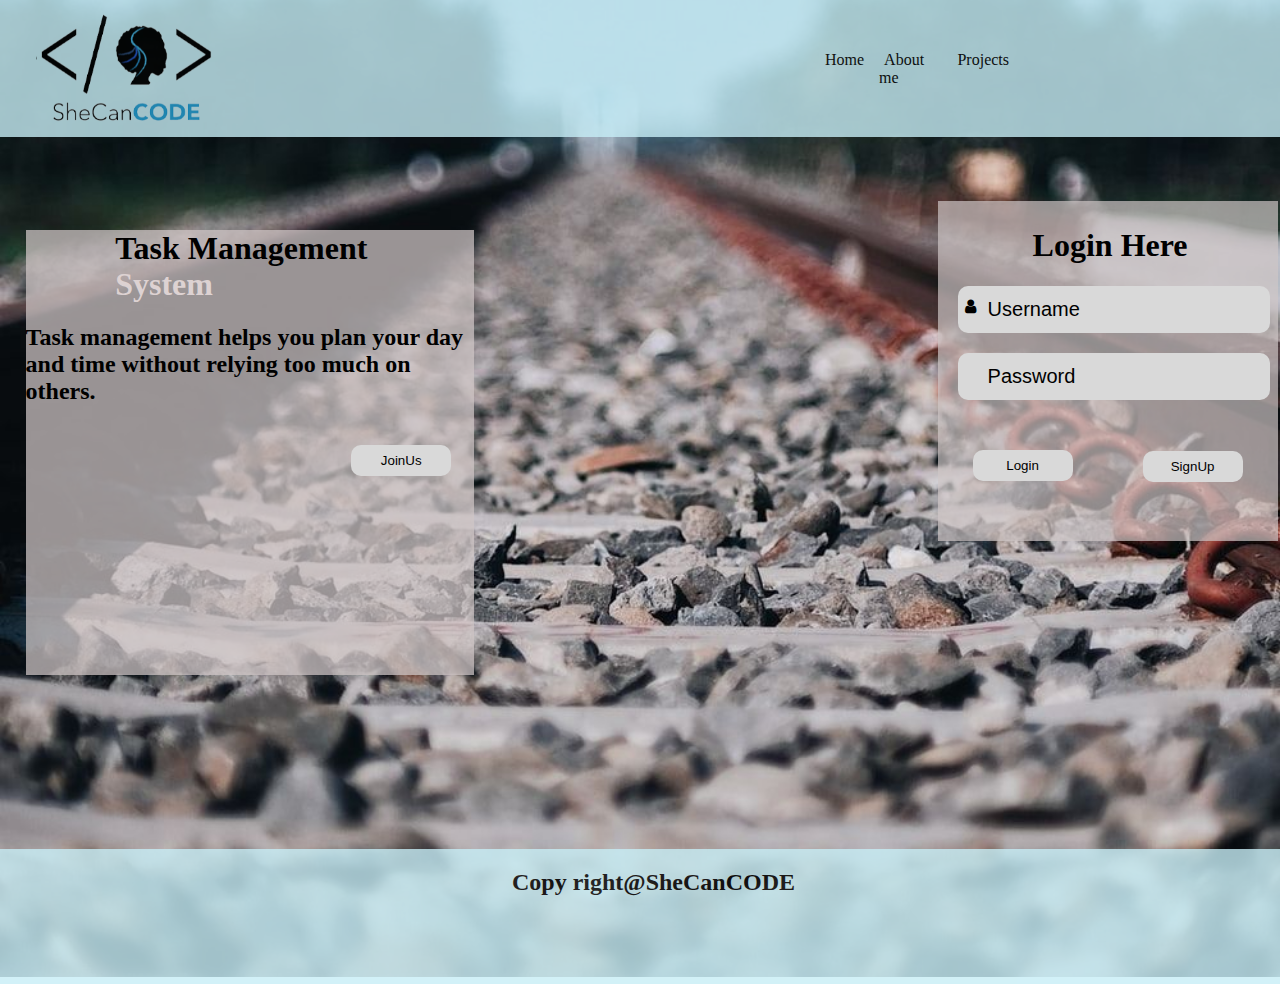
==== Index.html @ d6a509e8 "Rename Title" ====
<!DOCTYPE html>
<html lang="en">
<head>
    <meta charset="UTF-8">
    <meta http-equiv="X-UA-Compatible" content="IE=edge">
    <meta name="viewport" content="width=device-width, initial-scale=1.0">
    <link rel="stylesheet" href="Index.css">
    <link rel="stylesheet" href="https://cdnjs.cloudflare.com/ajax/libs/font-awesome/4.7.0/css/font-awesome.css">
    <title>Document</title>
</head>
<body>
    <div class="Container">
        <div class="head">
            <a href="Index.html">
    <img src="Images/OG.png" alt="">
</a>
    <ul>
        <li>
           <a href="../index.html">Home</a></li>
           <!-- <li> <a href="Home">Service</a></li> -->
           <li>  <a href="Home">About me</a></li>
           <li>  <a href="Home">Projects</a></li>
    </ul>
</div>
<div class="formContainer">
   
<div class="form">
    <h1 class="Trea">Login Here</h1>
    <form action="signUp.html">
        <div>
            <i class="fa fa-user" id="user"></i>
        <input type="text" placeholder="Username" required type="text" >
    </div>
    <div>
  
      <b><input  type="password" placeholder="Password" required></b>
    </div>
      <div> <button class="login"><a href="todoList.html"class="login">Login</a></button></div> 
      <div> <button class="SignUp">SignUp</button></div> 
      
        
    </form>
   </div> 
   
</div>
<div class="form_1">
   <div><h1 class="task">Task Management </h1> </div>
   
   <div><h1 class="system">System</h1></div>
   <h2>

Task management helps you plan your
 day and time without relying too much 
on others.</h2>


<div><button class="JoinUs">JoinUs</button></div> 
</div>
</div>
<div class="footer">
    <h2 class="copy">Copy right@SheCanCODE</h2>
</div>

</div>
</body>
</html>
---- Index.css ----
.Container{
    background-image: url(Images/nn.jpg);
    background-position: 50% 50%;
    background-size: cover;
     /* width: 1300px; */
    height: 110vh;
    margin-top: 1%;
    
}
html body{
    margin: 0px;
    padding: 0px;
}
.head a img{
    width: 180px;
    margin-left: 20%;
    margin-top: 10%;
}
.form{
    height: 300px;
    width: 300px   ;
    margin-top: 4%;
    margin-left: 400px;
    background-color: #cfc6c6b0;
    /* opacity: 0.6; */
    border: none;
    padding: 20px;
   
}

.head{
    background-color: #C7EEF6;
    height: 150px;
    
    margin-left: 0%;
    margin-top: -2%;
    display: flex;
    text-decoration: none;
    opacity: 0.8;
    
} 
.formContainer{
    margin-top: 5%;
    margin-left: 42%;
}
.form_1{
    height: 45%;
    width: 35%;
    background-color: #cfc6c6bb;
    margin-top: -26%;
    margin-left: 2%;
}

ul{
    list-style: none;
    display: flex;
    justify-content: space-between;  
    float: right;
    margin-top: -5%;
    margin-left: 30%;
    width: 18%;
    padding: 10% 20%;
    text-decoration: none;
}
ul li{
    text-decoration: none;
    margin-right: 10px;
 
 size: 20%;

}
ul li a{
    text-decoration: none;
    /* background-color: rgb(255, 255, 255); */
   color: rgb(10, 10, 10); 
   padding: 5px;
 

}


h1{
    color: white;
    margin-left: 20%;
}
h1.Doc{
  color:   rgb(111, 152, 175);
  margin-top: 19%;
  margin-left: 14%;
   
}
h1.Trea{
    color:  black;
    margin-left:25%;
    margin-top: 2%;
     
  }
  form input{
      padding: 12px;
      /* margin: 0px; */
      margin-bottom: 20px;
      /* margin-top: 10%;
          /* float: center; */
          width: 90%;
          border-radius: 10px;
          background-color: #D9D9D9;
          border:none;
          font-size: 20px;
          font-style: normal;
          color: black;
          margin-left: 0.8;
          padding-left: 10%;
  }
  #user{
     float: left;
     margin-left: 0.6%;
     position: absolute;
     margin-top: 1%;
     
  }
  ::placeholder{
      color: black;
  }
  button{
    padding: 6px;
     border-radius: 10%;
    margin-left: 50px;
    background-color: rgb(255, 255, 255);
    border: rgb(111, 152, 175);
    width: 110px;
    /* background-size: 100% 200%;
    background-position: 0% 0%;
    background-image: linear-gradient(to right, transparent 50%, #FE4880 50%); */
  }

 button.login{
    padding: 8px;
    margin-left: 5%;
    background-color:#D9D9D9;
    border:none ;
    width: 100px;
    margin-right: 20%;
   margin-top: 10%;
   border-radius: 10px;
   text-decoration: none;
  }
  button a.login{
    text-decoration: none;
    color: black;
}
  button.SignUp{
    padding: 8px;
    margin-right: 5%;
    background-color:#D9D9D9;
    border:none ;
    width: 100px;
   float: right;
   margin-top: -10%;
   border-radius: 10px;
  }
  button.JoinUs{
    padding: 8px;
    margin-right: 5%;
    background-color:#D9D9D9;
    border:none ;
    width: 100px;
   float: right;
   border-radius: 10px;
   margin-top: -8%;
  }
div.more{
    padding: 16px;
    margin-left: 65px;
    background-color: rgb(111, 152, 175);
    border: rgb(111, 152, 175);
    width: 110px;
}
 li a:hover{
    color: rgb(250, 248, 248);
    width: 10%;
    background-color: #519fc9;
    padding: 5px;
}

.footer{
    background-color:  #C7EEF6;
    height: 135px;
    
    margin-left: 0%;
    margin-top: -10%;
    display: flex;
    text-decoration: none;
    opacity: 0.8;
    
} 
h1.task{
    color: black; 
}
h1.system{
    color: rgb(221, 210, 210);
    margin-top: -5%;
   
}

h2.copy{
    margin-left: 40%;
}
a.more{
    padding: 8px;
    text-decoration: none;
    color: black;
  }
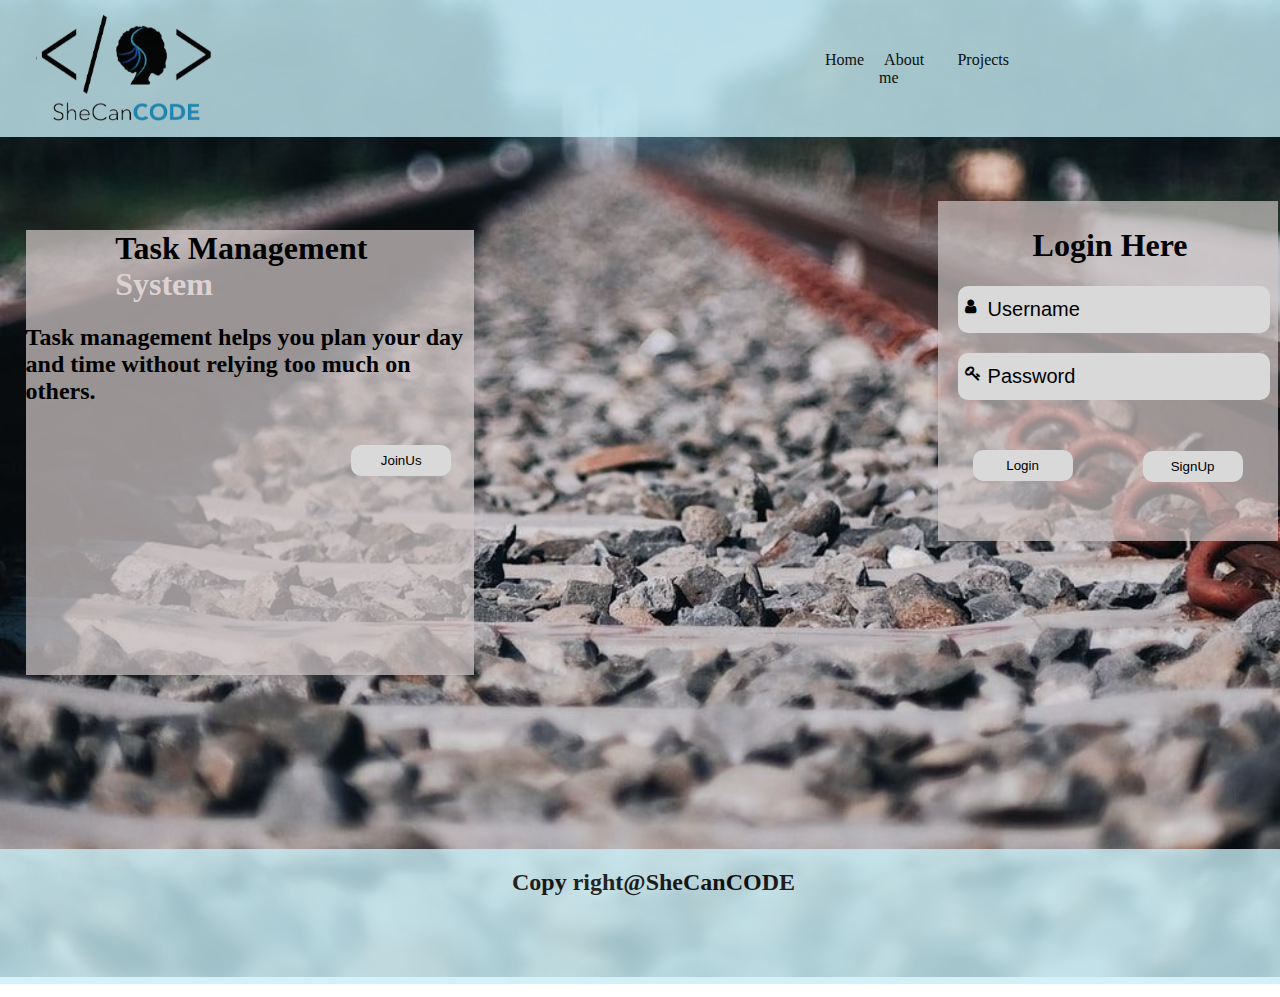
==== commit 075a5fc0: "Add new Icons" ====
--- a/Index.html
+++ b/Index.html
@@ -32,8 +32,8 @@
         <input type="text" placeholder="Username" required type="text" >
     </div>
     <div>
-  
-      <b><input  type="password" placeholder="Password" required></b>
+        <i class="fa fa-key" id="key"></i>
+    <input  type="password" placeholder="Password" required>
     </div>
       <div> <button class="login"><a href="todoList.html"class="login">Login</a></button></div> 
       <div> <button class="SignUp">SignUp</button></div> 
--- a/Index.css
+++ b/Index.css
@@ -118,6 +118,13 @@
      margin-top: 1%;
      
   }
+  #key{
+    float: left;
+    margin-left: 0.6%;
+    position: absolute;
+    margin-top: 1%;
+    
+ }
   ::placeholder{
       color: black;
   }
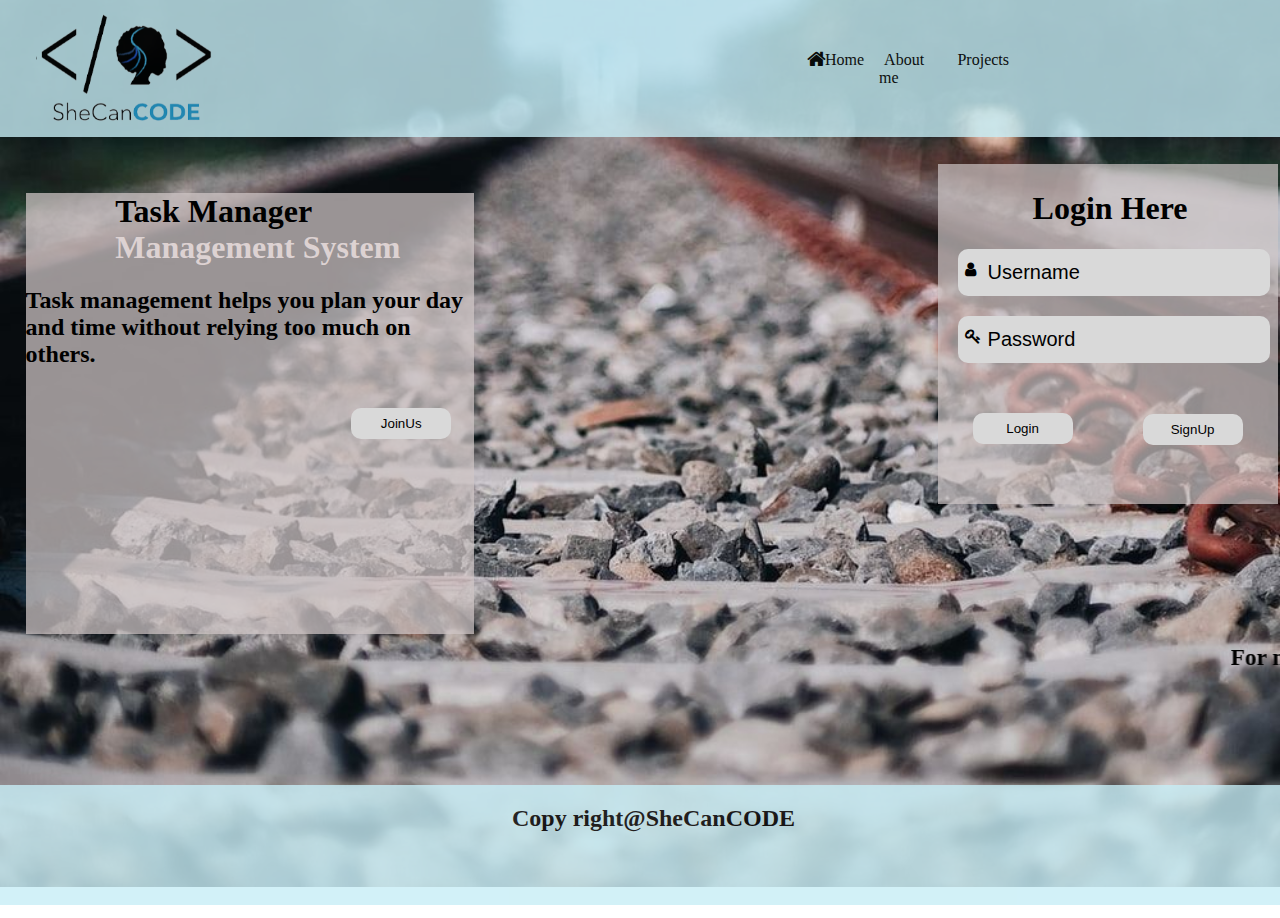
==== commit c79acb51: "Add new" ====
--- a/Index.html
+++ b/Index.html
@@ -16,12 +16,16 @@
 </a>
     <ul>
         <li>
-           <a href="../index.html">Home</a></li>
-           <!-- <li> <a href="Home">Service</a></li> -->
+             	
+
+           <i class="fa fa-home"id="list"></i>
+           <a href="Index.html">Home</a></li>
+         
            <li>  <a href="Home">About me</a></li>
            <li>  <a href="Home">Projects</a></li>
     </ul>
 </div>
+
 <div class="formContainer">
    
 <div class="form">
@@ -44,9 +48,9 @@
    
 </div>
 <div class="form_1">
-   <div><h1 class="task">Task Management </h1> </div>
+   <div><h1 class="task">Task Manager </h1> </div>
    
-   <div><h1 class="system">System</h1></div>
+   <div><h1 class="system">Management System</h1></div>
    <h2>
 
 Task management helps you plan your
@@ -54,8 +58,10 @@
 on others.</h2>
 
 
-<div><button class="JoinUs">JoinUs</button></div> 
+<div><button class="JoinUs"> <a href="Index.html"class="JoinUs">JoinUs</a> </button></div> 
+
 </div>
+<marquee behavior="" direction="left to right"><h3>For more information,JoinUs on this contact: 0788353534564</h3></marquee>
 </div>
 <div class="footer">
     <h2 class="copy">Copy right@SheCanCODE</h2>
--- a/Index.css
+++ b/Index.css
@@ -3,7 +3,7 @@
     background-position: 50% 50%;
     background-size: cover;
      /* width: 1300px; */
-    height: 110vh;
+    height: 100vh;
     margin-top: 1%;
     
 }
@@ -19,7 +19,7 @@
 .form{
     height: 300px;
     width: 300px   ;
-    margin-top: 4%;
+    margin-top: -5%;
     margin-left: 400px;
     background-color: #cfc6c6b0;
     /* opacity: 0.6; */
@@ -44,13 +44,25 @@
     margin-left: 42%;
 }
 .form_1{
-    height: 45%;
+    height: 49%;
     width: 35%;
     background-color: #cfc6c6bb;
     margin-top: -26%;
     margin-left: 2%;
 }
-
+marquee{
+    color: black;
+    font-size: 20px;
+    margin-bottom: 15%;
+    margin-top: -1%;
+}
+#list{
+    float: center;
+    position: absolute;
+    margin-left: -1%;
+    margin-top: -0.2%;
+    font-size: 20px;
+}
 ul{
     list-style: none;
     display: flex;
@@ -155,6 +167,7 @@
     text-decoration: none;
     color: black;
 }
+
   button.SignUp{
     padding: 8px;
     margin-right: 5%;
@@ -175,6 +188,10 @@
    border-radius: 10px;
    margin-top: -8%;
   }
+  button a.JoinUs{
+    text-decoration: none;
+    color: black;
+  }
 div.more{
     padding: 16px;
     margin-left: 65px;
@@ -191,10 +208,10 @@
 
 .footer{
     background-color:  #C7EEF6;
-    height: 135px;
+    height: 120px;
     
     margin-left: 0%;
-    margin-top: -10%;
+    margin-top: -8%;
     display: flex;
     text-decoration: none;
     opacity: 0.8;
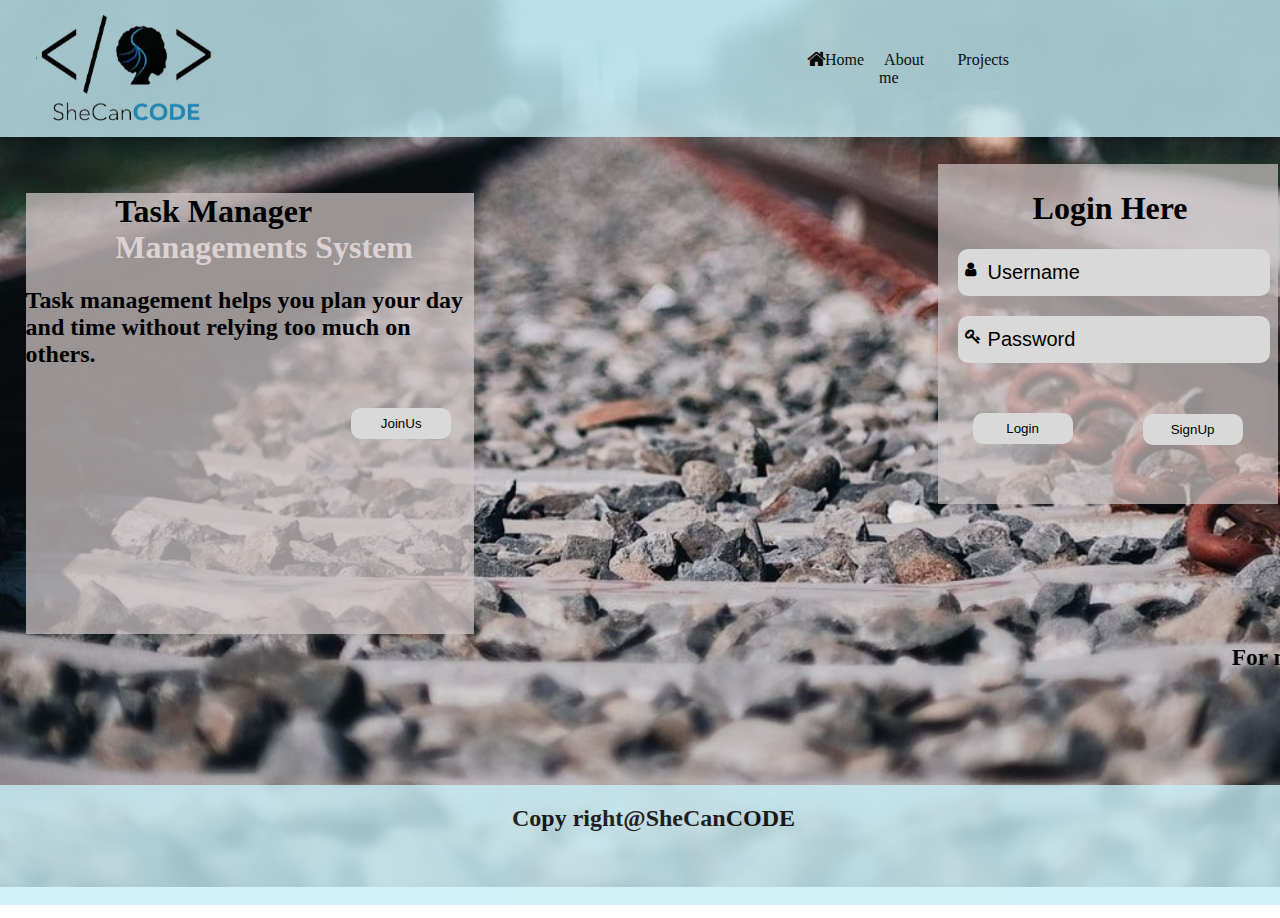
==== commit 14e0ec2b: "New Pages" ====
--- a/Index.html
+++ b/Index.html
@@ -50,7 +50,7 @@
 <div class="form_1">
    <div><h1 class="task">Task Manager </h1> </div>
    
-   <div><h1 class="system">Management System</h1></div>
+   <div><h1 class="system">Managements System</h1></div>
    <h2>
 
 Task management helps you plan your
